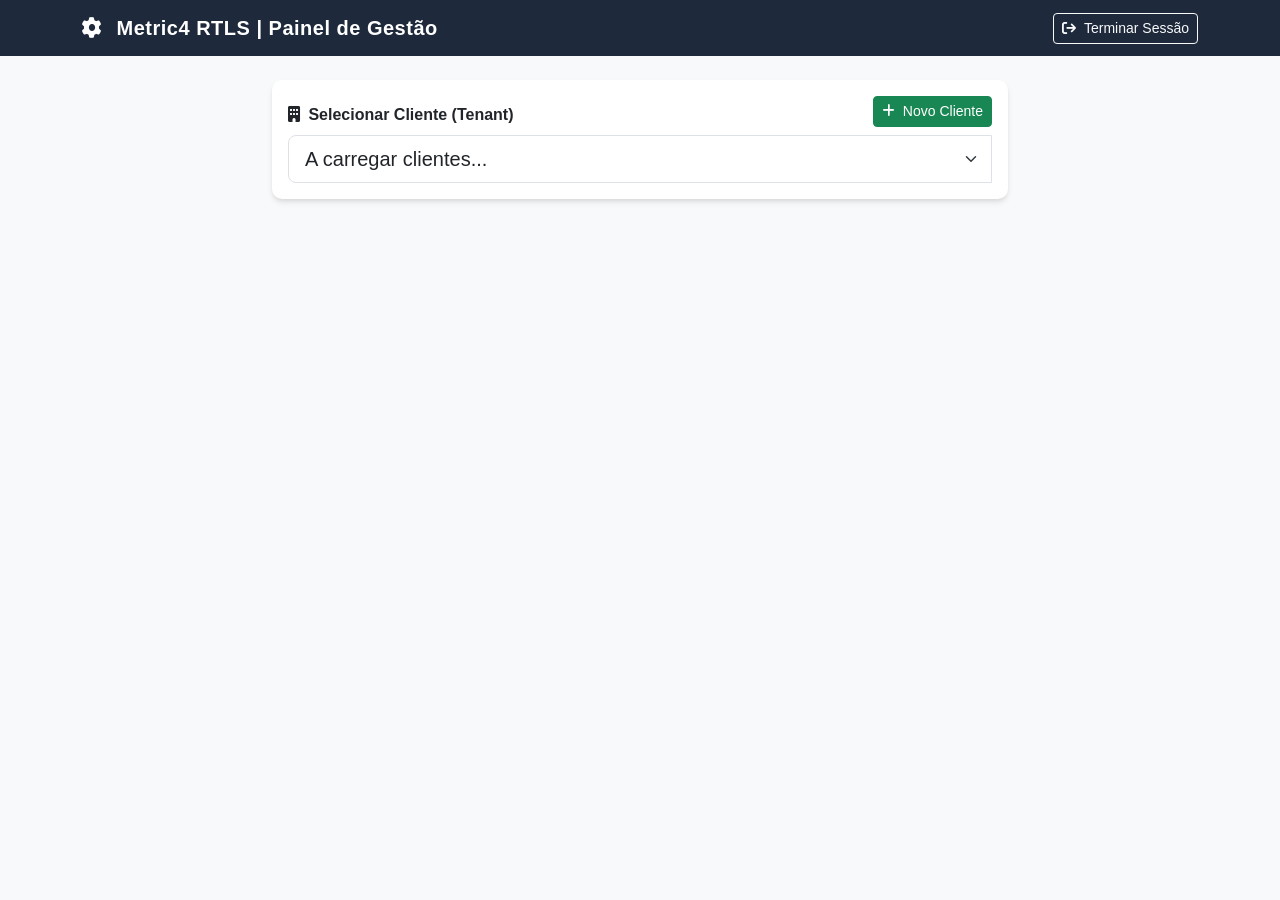
==== frontend/admin.html @ 27b30d7e "log: Update database and frontend" ====
<!DOCTYPE html>
<html lang="pt">

<head>
    <meta charset="UTF-8">
    <meta name="viewport" content="width=device-width, initial-scale=1.0">
    <title>Administração — Metric4 RTLS</title>
    <!-- Bootstrap 5 CSS -->
    <link href="https://cdn.jsdelivr.net/npm/bootstrap@5.3.2/dist/css/bootstrap.min.css" rel="stylesheet">
    <!-- FontAwesome for icons -->
    <link rel="stylesheet" href="https://cdnjs.cloudflare.com/ajax/libs/font-awesome/6.4.2/css/all.min.css">
    <style>
        body {
            background-color: #f8f9fa;
            font-family: 'Segoe UI', Tahoma, Geneva, Verdana, sans-serif;
        }

        .navbar {
            background-color: #1e293b !important;
        }

        .navbar-brand {
            font-weight: 600;
            letter-spacing: 0.5px;
        }

        .card {
            border: none;
            border-radius: 10px;
            box-shadow: 0 4px 6px -1px rgba(0, 0, 0, 0.1), 0 2px 4px -1px rgba(0, 0, 0, 0.06);
            margin-bottom: 1.5rem;
        }

        .card-header {
            background-color: #fff;
            border-bottom: 1px solid #e2e8f0;
            border-radius: 10px 10px 0 0 !important;
            padding: 1rem 1.5rem;
            font-weight: 600;
            color: #334155;
        }

        .table th {
            font-weight: 600;
            color: #475569;
            background-color: #f8fafc;
        }

        .toast-container {
            position: fixed;
            top: 20px;
            right: 20px;
            z-index: 1055;
        }

        .list-group-item {
            display: flex;
            justify-content: space-between;
            align-items: center;
        }
    </style>
</head>

<body>

    <!-- Navbar -->
    <nav class="navbar navbar-expand-lg navbar-dark bg-dark">
        <div class="container">
            <a class="navbar-brand" href="#">
                <i class="fa-solid fa-gear me-2"></i> Metric4 RTLS | Painel de Gestão
            </a>
            <div class="d-flex">
                <button id="btnAdminLogout" class="btn btn-outline-light btn-sm"><i
                        class="fa-solid fa-arrow-right-from-bracket me-1"></i> Terminar Sessão</button>
            </div>
        </div>
    </nav>

    <!-- Main Content -->
    <div class="container mt-4">
        <div class="row mb-4">
            <div class="col-md-8 offset-md-2">
                <div class="card">
                    <div class="card-body">
                        <div class="d-flex justify-content-between align-items-end mb-2">
                            <label for="tenantSelect" class="form-label fw-bold mb-0"><i
                                    class="fa-solid fa-building me-1"></i> Selecionar Cliente (Tenant)</label>
                            <button class="btn btn-sm btn-success" data-bs-toggle="modal"
                                data-bs-target="#modalCreateTenant"><i class="fa-solid fa-plus me-1"></i> Novo
                                Cliente</button>
                        </div>
                        <div class="input-group input-group-lg">
                            <select class="form-select" id="tenantSelect">
                                <option value="" selected disabled>A carregar clientes...</option>
                            </select>
                            <button class="btn btn-outline-primary d-none" id="btnEditTenant" data-bs-toggle="modal"
                                data-bs-target="#modalEditTenant" title="Editar Nome do Cliente"><i
                                    class="fa-solid fa-pen"></i></button>
                            <button class="btn btn-outline-danger d-none" id="btnDeleteTenant" data-bs-toggle="modal"
                                data-bs-target="#modalDeleteTenant" title="Apagar Cliente"><i
                                    class="fa-solid fa-trash"></i></button>
                        </div>
                    </div>
                </div>
            </div>
        </div>

        <div id="configSection" class="d-none">
            <div class="row">
                <!-- Mapa & Users Config -->
                <div class="col-lg-5">
                    <!-- Mapa -->
                    <div class="card mb-4" id="mapaCard">
                        <div class="card-header d-flex justify-content-between align-items-center">
                            <span><i class="fa-solid fa-map me-1"></i> Gestão de Mapas</span>
                            <button class="btn btn-sm btn-outline-primary" data-bs-toggle="modal" data-bs-target="#modalCreateMap"><i class="fa-solid fa-plus"></i> Adicionar</button>
                        </div>
                        <div class="card-body p-0">
                            <ul class="list-group list-group-flush" id="mapsList">
                                <!-- Maps will be loaded here -->
                            </ul>
                        </div>
                    </div>

                    <!-- Utilizadores -->
                    <div class="card">
                        <div class="card-header d-flex justify-content-between align-items-center">
                            <span><i class="fa-solid fa-users me-1"></i> Utilizadores</span>
                            <button class="btn btn-sm btn-outline-primary" data-bs-toggle="modal"
                                data-bs-target="#modalCreateUser"><i class="fa-solid fa-plus"></i> Adicionar</button>
                        </div>
                        <div class="card-body p-0">
                            <ul class="list-group list-group-flush" id="usersList">
                                <!-- Users will be loaded here -->
                            </ul>
                        </div>
                    </div>
                </div>

                <!-- Tags Config -->
                <div class="col-lg-7 mt-4 mt-lg-0" id="tagsConfigCol">
                    <div class="card h-100">
                        <div class="card-header d-flex justify-content-between align-items-center">
                            <span><i class="fa-solid fa-tags me-1"></i> Gestão de Tags</span>
                            <div>
                                <button type="button" class="btn btn-sm btn-outline-primary me-2" data-bs-toggle="modal"
                                    data-bs-target="#modalCreateTag">
                                    <i class="fa-solid fa-plus me-1"></i> Adicionar Tag
                                </button>
                                <button type="button" class="btn btn-sm btn-success" id="btnSaveAllTags">
                                    <i class="fa-solid fa-check-double me-1"></i> Gravar Todos os Nomes
                                </button>
                            </div>
                        </div>
                        <div class="card-body p-0">
                            <div class="table-responsive" style="max-height: 700px; overflow-y: auto;">
                                <table class="table table-hover table-striped mb-0 align-middle">
                                    <thead class="sticky-top">
                                        <tr>
                                            <th scope="col" class="ps-4">Tag ID (MAC / Físico)</th>
                                            <th scope="col">Nome Amigável (Alias)</th>
                                            <th scope="col" class="text-end pe-4">Ações</th>
                                        </tr>
                                    </thead>
                                    <tbody id="tagsTableBody">
                                        <!-- Tags will be loaded here -->
                                    </tbody>
                                </table>
                            </div>
                        </div>
                    </div>
                </div>
            </div>
        </div>

        <div id="sessionLogsSection" class="row mt-4 d-none">
            <div class="col-12">
                <div class="card">
                    <div class="card-header d-flex flex-column flex-sm-row justify-content-between align-items-sm-center gap-2">
                        <div>
                            <span><i class="fa-solid fa-clock-rotate-left me-1"></i> Histórico de Eventos</span>
                            <div class="small text-muted">Últimos eventos de sessão para o cliente selecionado</div>
                        </div>
                        <div class="d-flex gap-2 align-items-center">
                            <select id="logActionFilter" class="form-select form-select-sm" style="width: auto;" onchange="reloadTenantSessionLogs()">
                                <option value="">Todas as Ações</option>
                                <option value="login">Login</option>
                                <option value="logout">Logout</option>
                                <option value="user_created">Utilizador Criado</option>
                                <option value="user_deleted">Utilizador Apagado</option>
                                <option value="map_created">Mapa Criado</option>
                                <option value="map_updated">Mapa Atualizado</option>
                                <option value="map_deleted">Mapa Apagado</option>
                                <option value="tag_created">Tag Criada</option>
                                <option value="tag_deleted">Tag Apagada</option>
                                <option value="tag_aliases_updated">Alias de Tag(s) Atualizado</option>
                            </select>
                            <select id="logTimeFilter" class="form-select form-select-sm" style="width: auto;" onchange="reloadTenantSessionLogs()">
                                <option value="-4h">Últimas 4 horas</option>
                                <option value="-8h">Últimas 8 horas</option>
                                <option value="-7d">Últimos 7 dias</option>
                                <option value="-30d" selected>Últimos 30 dias</option>
                            </select>
                            <button class="btn btn-sm btn-outline-secondary" onclick="reloadTenantSessionLogs()" title="Atualizar">
                                <i class="fa-solid fa-arrows-rotate"></i>
                            </button>
                        </div>
                    </div>
                    <div class="card-body p-0">
                        <div class="table-responsive" style="max-height: 360px; overflow-y: auto;">
                            <table class="table table-sm table-hover mb-0 align-middle">
                                <thead class="sticky-top bg-white">
                                    <tr>
                                        <th scope="col">Timestamp</th>
                                        <th scope="col">Utilizador</th>
                                        <th scope="col">Ação</th>
                                        <th scope="col">Detalhes</th>
                                    </tr>
                                </thead>
                                <tbody id="sessionLogsTableBody">
                                    <tr><td colspan="4" class="text-center text-muted">Selecione um cliente para carregar o histórico de sessão.</td></tr>
                                </tbody>
                            </table>
                        </div>
                    </div>
                </div>
            </div>
        </div>
    </div>

    <!-- MODALS -->

    <!-- Modal Create Tenant -->
    <div class="modal fade" id="modalCreateTenant" tabindex="-1">
        <div class="modal-dialog">
            <div class="modal-content">
                <form id="formCreateTenant">
                    <div class="modal-header">
                        <h5 class="modal-title">Criar Novo Cliente</h5>
                        <button type="button" class="btn-close" data-bs-dismiss="modal"></button>
                    </div>
                    <div class="modal-body">
                        <div class="mb-3">
                            <label class="form-label">Nome do Cliente</label>
                            <input type="text" class="form-control" id="newTenantName" required>
                        </div>
                        <div class="alert alert-info py-2 small mb-0">
                            <i class="fa-solid fa-circle-info me-1"></i> O ID único do cliente será gerado automaticamente.
                        </div>
                    </div>
                    <div class="modal-footer">
                        <button type="button" class="btn btn-secondary" data-bs-dismiss="modal">Cancelar</button>
                        <button type="submit" class="btn btn-success">Criar Cliente</button>
                    </div>
                </form>
            </div>
        </div>
    </div>

    <!-- Modal Create Map -->
    <div class="modal fade" id="modalCreateMap" tabindex="-1">
        <div class="modal-dialog">
            <div class="modal-content">
                <form id="formCreateMap">
                    <div class="modal-header">
                        <h5 class="modal-title">Adicionar Novo Mapa</h5>
                        <button type="button" class="btn-close" data-bs-dismiss="modal"></button>
                    </div>
                    <div class="modal-body">
                        <div class="mb-3">
                            <label class="form-label">Nome da Área / Zona</label>
                            <input type="text" class="form-control" id="newMapName" required>
                        </div>
                        <div class="row">
                            <div class="col-md-6 mb-3">
                                <label class="form-label">Limite X (cm)</label>
                                <input type="number" class="form-control" id="newMapX" min="0" step="0.1" required>
                            </div>
                            <div class="col-md-6 mb-3">
                                <label class="form-label">Limite Y (cm)</label>
                                <input type="number" class="form-control" id="newMapY" min="0" step="0.1" required>
                            </div>
                        </div>
                        <div class="mb-3">
                            <label class="form-label">Caminho da Imagem (Ex: /static/assets/mapa.png)</label>
                            <input type="text" class="form-control" id="newMapPath">
                        </div>
                    </div>
                    <div class="modal-footer">
                        <button type="button" class="btn btn-secondary" data-bs-dismiss="modal">Cancelar</button>
                        <button type="submit" class="btn btn-primary">Gravar Mapa</button>
                    </div>
                </form>
            </div>
        </div>
    </div>

    <!-- Modal Edit Map -->
    <div class="modal fade" id="modalEditMap" tabindex="-1">
        <div class="modal-dialog">
            <div class="modal-content">
                <form id="formEditMap">
                    <input type="hidden" id="editMapIdTarget">
                    <div class="modal-header">
                        <h5 class="modal-title">Editar Mapa</h5>
                        <button type="button" class="btn-close" data-bs-dismiss="modal"></button>
                    </div>
                    <div class="modal-body">
                        <div class="mb-3">
                            <label class="form-label">Nome da Área / Zona</label>
                            <input type="text" class="form-control" id="editMapName" required>
                        </div>
                        <div class="row">
                            <div class="col-md-6 mb-3">
                                <label class="form-label">Limite X (cm)</label>
                                <input type="number" class="form-control" id="editMapX" min="0" step="0.1" required>
                            </div>
                            <div class="col-md-6 mb-3">
                                <label class="form-label">Limite Y (cm)</label>
                                <input type="number" class="form-control" id="editMapY" min="0" step="0.1" required>
                            </div>
                        </div>
                        <div class="mb-3">
                            <label class="form-label">Caminho da Imagem</label>
                            <input type="text" class="form-control" id="editMapPath">
                        </div>
                        <div class="text-center">
                            <img id="editMapPreview" src="" alt="Pré-visualização" class="img-fluid rounded border d-none" style="max-height: 200px; object-fit: contain;">
                        </div>
                    </div>
                    <div class="modal-footer">
                        <button type="button" class="btn btn-secondary" data-bs-dismiss="modal">Cancelar</button>
                        <button type="submit" class="btn btn-primary">Gravar Alterações</button>
                    </div>
                </form>
            </div>
        </div>
    </div>

    <!-- Modal Edit Tenant -->
    <div class="modal fade" id="modalEditTenant" tabindex="-1">
        <div class="modal-dialog">
            <div class="modal-content">
                <form id="formEditTenant">
                    <div class="modal-header">
                        <h5 class="modal-title">Editar Cliente</h5>
                        <button type="button" class="btn-close" data-bs-dismiss="modal"></button>
                    </div>
                    <div class="modal-body">
                        <div class="mb-3">
                            <label class="form-label">Nome do Cliente</label>
                            <input type="text" class="form-control" id="editTenantName" required>
                        </div>
                    </div>
                    <div class="modal-footer">
                        <button type="button" class="btn btn-secondary" data-bs-dismiss="modal">Cancelar</button>
                        <button type="submit" class="btn btn-primary">Gravar Alterações</button>
                    </div>
                </form>
            </div>
        </div>
    </div>

    <!-- Modal Delete Tenant (CASCADE DELETE WARNING) -->
    <div class="modal fade" id="modalDeleteTenant" tabindex="-1">
        <div class="modal-dialog">
            <div class="modal-content">
                <div class="modal-header bg-danger text-white">
                    <h5 class="modal-title"><i class="fa-solid fa-triangle-exclamation me-2"></i> Apagar Cliente (Ação
                        Irreversível)</h5>
                    <button type="button" class="btn-close btn-close-white" data-bs-dismiss="modal"></button>
                </div>
                <div class="modal-body">
                    <div class="alert alert-danger fw-bold">
                        ESTA AÇÃO IRÁ CAUSAR O CASCADE DELETE DE TODOS OS DADOS ASSOCIADOS A ESTE CLIENTE!
                    </div>
                    <p>Ao apagar este cliente, os seguintes dados serão eliminados definitivamente da base de dados:</p>
                    <ul>
                        <li><strong class="text-danger">Todos os Utilizadores</strong> associados a este cliente.</li>
                        <li><strong class="text-danger">Todas as Tags</strong> (IDs físicos e nomes) monitorizadas.</li>
                        <li><strong class="text-danger">O Mapa e os seus limites de escala</strong>.</li>
                        <li><strong class="text-danger">As Âncoras</strong> associadas ao mapa.</li>
                    </ul>
                    <p>Tens a certeza absoluta de que pretendes continuar?</p>
                </div>
                <div class="modal-footer bg-light">
                    <button type="button" class="btn btn-secondary" data-bs-dismiss="modal">Não, cancelar</button>
                    <button type="button" class="btn btn-danger fw-bold" id="confirmDeleteTenant">Sim, Apagar Cliente e
                        Dados Associados</button>
                </div>
            </div>
        </div>
    </div>

    <!-- Modal Create User -->
    <div class="modal fade" id="modalCreateUser" tabindex="-1">
        <div class="modal-dialog">
            <div class="modal-content">
                <form id="formCreateUser">
                    <div class="modal-header">
                        <h5 class="modal-title">Adicionar Utilizador</h5>
                        <button type="button" class="btn-close" data-bs-dismiss="modal"></button>
                    </div>
                    <div class="modal-body">
                        <div class="mb-3">
                            <label class="form-label">Username</label>
                            <input type="text" class="form-control" id="newUsername" required>
                        </div>
                        <div class="mb-3">
                            <label class="form-label">Password</label>
                            <input type="text" class="form-control" id="newUserPassword" required>
                        </div>
                    </div>
                    <div class="modal-footer">
                        <button type="button" class="btn btn-secondary" data-bs-dismiss="modal">Cancelar</button>
                        <button type="submit" class="btn btn-primary">Adicionar Utilizador</button>
                    </div>
                </form>
            </div>
        </div>
    </div>

    <!-- Modal Edit User -->
    <div class="modal fade" id="modalEditUser" tabindex="-1">
        <div class="modal-dialog">
            <div class="modal-content">
                <form id="formEditUser">
                    <div class="modal-header">
                        <h5 class="modal-title">Editar Password de Utilizador</h5>
                        <button type="button" class="btn-close" data-bs-dismiss="modal"></button>
                    </div>
                    <div class="modal-body">
                        <input type="hidden" id="editUsernameTarget">
                        <div class="mb-3">
                            <label class="form-label">Novo Username para <strong id="editUsernameDisplay"></strong></label>
                            <input type="text" class="form-control" id="editUserNewName" placeholder="Deixar em branco para manter o mesmo">
                        </div>
                        <div class="mb-3">
                            <label class="form-label">Nova Password</label>
                            <input type="text" class="form-control" id="editUserPassword" placeholder="Deixar em branco para manter a mesma">
                        </div>
                    </div>
                    <div class="modal-footer">
                        <button type="button" class="btn btn-secondary" data-bs-dismiss="modal">Cancelar</button>
                        <button type="submit" class="btn btn-primary">Gravar Alterações</button>
                    </div>
                </form>
            </div>
        </div>
    </div>

    <!-- Modal Create Tag -->
    <div class="modal fade" id="modalCreateTag" tabindex="-1">
        <div class="modal-dialog">
            <div class="modal-content">
                <form id="formCreateTag">
                    <div class="modal-header">
                        <h5 class="modal-title">Adicionar Tag</h5>
                        <button type="button" class="btn-close" data-bs-dismiss="modal"></button>
                    </div>
                    <div class="modal-body">
                        <div class="mb-3">
                            <label class="form-label">Tag ID (MAC / Físico)</label>
                            <input type="text" class="form-control" id="newTagId" required>
                        </div>
                        <div class="mb-3">
                            <label class="form-label">Nome Amigável (Alias)</label>
                            <input type="text" class="form-control" id="newTagName" required>
                        </div>
                    </div>
                    <div class="modal-footer">
                        <button type="button" class="btn btn-secondary" data-bs-dismiss="modal">Cancelar</button>
                        <button type="submit" class="btn btn-primary">Adicionar Tag</button>
                    </div>
                </form>
            </div>
        </div>
    </div>

    <!-- Toast Notification Container -->
    <div class="toast-container"></div>

    <!-- Auth System -->
    <script src="/static/auth.js"></script>
    <script src="https://cdn.jsdelivr.net/npm/bootstrap@5.3.2/dist/js/bootstrap.bundle.min.js"></script>

    <script>
        // redireciona e protege pagina
        redirecionarSeNaoAutenticado();
        verificarAdminAccess();

        async function verificarAdminAccess() {
            try {
                const resposta = await fetch('/api/admin/tenants', {
                    headers: { 'Authorization': `Bearer ${obterToken()}` }
                });
                if (!resposta.ok) {
                    window.location.href = '/';
                }
            } catch {
                window.location.href = '/';
            }
        }

        // logica de interface
        const tenantSelect = document.getElementById('tenantSelect');
        const configSection = document.getElementById('configSection');
        const mapConfigForm = document.getElementById('mapConfigForm');
        const mapPath = document.getElementById('mapPath');
        const mapPreview = document.getElementById('mapPreview');
        const limiteX = document.getElementById('limiteX');
        const limiteY = document.getElementById('limiteY');
        const usersList = document.getElementById('usersList');
        const tagsTableBody = document.getElementById('tagsTableBody');
        const sessionLogsTableBody = document.getElementById('sessionLogsTableBody');
        const sessionLogsSection = document.getElementById('sessionLogsSection');
        const btnSaveAllTags = document.getElementById('btnSaveAllTags');

        // Tenant action buttons
        const btnEditTenant = document.getElementById('btnEditTenant');
        const btnDeleteTenant = document.getElementById('btnDeleteTenant');

        // Logout
        document.getElementById('btnAdminLogout').addEventListener('click', async () => {
            try {
                await apiFetch('/logout', { method: 'POST' });
            } catch {
                // mesmo que o logout remoto falhe, continua a limpar a sessão local
            }
            localStorage.removeItem("cracha_jwt");
            localStorage.removeItem("tenant_id");
            localStorage.removeItem("login_timestamp");
            window.location.href = '/';
        });

        // helper para API requests
        async function apiFetch(url, options = {}) {
            if (!options.headers) options.headers = {};
            options.headers['Authorization'] = `Bearer ${obterToken()}`;
            if (options.body && !(options.body instanceof FormData)) {
                options.headers['Content-Type'] = 'application/json';
                if (typeof options.body !== 'string') options.body = JSON.stringify(options.body);
            }

            const response = await fetch(url, options);
            if (!response.ok) {
                if (response.status === 401 || response.status === 403) {
                    window.location.href = '/';
                    throw new Error('Sessão expirada ou acesso negado');
                }
                const errorData = await response.json().catch(() => ({}));
                throw new Error(errorData.detail || 'Erro na operação');
            }
            return response.json();
        }

        // helper para toasts (notificacoes)
        function showToast(message, type = 'success') {
            const toastContainer = document.querySelector('.toast-container');
            const bgClass = type === 'success' ? 'bg-success' : 'bg-danger';
            const icon = type === 'success' ? 'fa-check-circle' : 'fa-exclamation-circle';

            const toastHtml = `
                <div class="toast align-items-center text-white ${bgClass} border-0" role="alert" aria-live="assertive" aria-atomic="true">
                    <div class="d-flex">
                        <div class="toast-body">
                            <i class="fa-solid ${icon} me-2"></i> ${message}
                        </div>
                        <button type="button" class="btn-close btn-close-white me-2 m-auto" data-bs-dismiss="toast" aria-label="Close"></button>
                    </div>
                </div>
            `;

            toastContainer.insertAdjacentHTML('beforeend', toastHtml);
            const newToast = toastContainer.lastElementChild;
            const bsToast = new bootstrap.Toast(newToast, { delay: 3000 });
            bsToast.show();
            newToast.addEventListener('hidden.bs.toast', () => newToast.remove());
        }

        function closeModal(modalId) {
            const modalEl = document.getElementById(modalId);
            const modal = bootstrap.Modal.getInstance(modalEl) || new bootstrap.Modal(modalEl);
            modal.hide();
        }

        let tenantsMap = {};

        // carrega lista de tenants ao iniciar
        async function loadTenants(selectedId = null) {
            try {
                const tenants = await apiFetch('/api/admin/tenants');
                tenantSelect.innerHTML = '<option value="" selected disabled>Escolha um cliente...</option>';
                tenantsMap = {};
                tenants.forEach(t => {
                    tenantsMap[t.id] = t.nome;
                    const option = document.createElement('option');
                    option.value = t.id;
                    option.textContent = t.nome;
                    tenantSelect.appendChild(option);
                });
                if (selectedId && tenantsMap[selectedId]) {
                    tenantSelect.value = selectedId;
                    tenantSelect.dispatchEvent(new Event('change'));
                }
            } catch (error) {
                showToast(error.message, 'error');
                tenantSelect.innerHTML = '<option value="" disabled>Erro ao carregar</option>';
            }
        }

        // carrega dados de um tenant especifico
        async function loadTenantData(tenantId) {
            try {
                const data = await apiFetch(`/api/admin/config/${tenantId}`);

                // preenche lista de mapas
                const mapsList = document.getElementById('mapsList');
                mapsList.innerHTML = '';
                if (data.mapas && data.mapas.length > 0) {
                    data.mapas.forEach(m => {
                        mapsList.innerHTML += `
                            <li class="list-group-item py-2 d-flex justify-content-between align-items-center">
                                <div>
                                    <div class="fw-bold"><i class="fa-solid fa-map text-secondary me-2"></i> ${m.nome}</div>
                                    <small class="text-muted">Dimensões: ${m.limite_x}x${m.limite_y} cm</small>
                                </div>
                                <div>
                                    <button class="btn btn-sm btn-outline-primary me-1" onclick="openEditMapModal(${m.id}, '${m.nome}', ${m.limite_x}, ${m.limite_y}, '${m.path || ''}')" title="Editar Mapa"><i class="fa-solid fa-pen"></i></button>
                                    <button class="btn btn-sm btn-outline-danger" onclick="deleteMap(${m.id})" title="Apagar Mapa"><i class="fa-solid fa-trash"></i></button>
                                </div>
                            </li>`;
                    });
                } else {
                    mapsList.innerHTML = '<li class="list-group-item text-muted">Nenhum mapa configurado</li>';
                }

                // preenche lista de users
                usersList.innerHTML = '';
                if (data.users && data.users.length > 0) {
                    data.users.forEach(user => {
                        usersList.innerHTML += `
                            <li class="list-group-item py-2">
                                <div><i class="fa-solid fa-user text-secondary me-2"></i> ${user}</div>
                                <div>
                                    <button class="btn btn-sm btn-outline-primary me-1" onclick="openEditUserModal('${user}')" title="Alterar Password"><i class="fa-solid fa-pen"></i></button>
                                    <button class="btn btn-sm btn-outline-danger" onclick="deleteUser('${user}')" title="Apagar Utilizador"><i class="fa-solid fa-trash"></i></button>
                                </div>
                            </li>`;
                    });
                } else {
                    usersList.innerHTML = '<li class="list-group-item text-muted">Nenhum utilizador associado</li>';
                }

                // preenche tabela de tags
                tagsTableBody.innerHTML = '';
                if (data.tags && data.tags.length > 0) {
                    data.tags.forEach(tag => {
                        tagsTableBody.innerHTML += `
                            <tr>
                                <td class="ps-4 text-secondary font-monospace">${tag.tag_id}</td>
                                <td>
                                    <input type="text" class="form-control form-control-sm tag-alias-input" 
                                           data-tag-id="${tag.tag_id}" 
                                           value="${tag.friendly_name || tag.tag_id}">
                                </td>
                                <td class="text-end pe-4">
                                    <button class="btn btn-sm btn-outline-danger" onclick="deleteTag('${tag.tag_id}')"><i class="fa-solid fa-trash"></i></button>
                                </td>
                            </tr>
                        `;
                    });
                } else {
                    tagsTableBody.innerHTML = '<tr><td colspan="3" class="text-center text-muted">Nenhuma tag associada a este cliente.</td></tr>';
                }

                configSection.classList.remove('d-none');
                document.getElementById('mapaCard').classList.remove('d-none');
                document.getElementById('tagsConfigCol').classList.remove('d-none');
                btnEditTenant.classList.remove('d-none');
                btnDeleteTenant.classList.remove('d-none');
                sessionLogsSection.classList.remove('d-none');
                loadTenantSessionLogs(tenantId);
            } catch (error) {
                showToast(error.message, 'error');
                configSection.classList.add('d-none');
                btnEditTenant.classList.add('d-none');
                btnDeleteTenant.classList.add('d-none');
            }
        }

        tenantSelect.addEventListener('change', (e) => {
            const tenantId = e.target.value;
            if (tenantId) loadTenantData(tenantId);
        });

        // Gestão de Mapas
        document.getElementById('formCreateMap').addEventListener('submit', async (e) => {
            e.preventDefault();
            const tenantId = tenantSelect.value;
            if (!tenantId) return showToast('Selecione um cliente primeiro.', 'error');
            try {
                await apiFetch('/api/admin/mapas', {
                    method: 'POST',
                    body: JSON.stringify({
                        tenant_id: tenantId,
                        nome: document.getElementById('newMapName').value.trim(),
                        limite_x: parseFloat(document.getElementById('newMapX').value),
                        limite_y: parseFloat(document.getElementById('newMapY').value),
                        ficheiro_img: document.getElementById('newMapPath').value.trim() || null
                    })
                });
                closeModal('modalCreateMap');
                e.target.reset();
                showToast('Mapa adicionado com sucesso!');
                loadTenantData(tenantId);
            } catch (error) {
                showToast(error.message, 'error');
            }
        });

        window.openEditMapModal = function(id, nome, x, y, path) {
            document.getElementById('editMapIdTarget').value = id;
            document.getElementById('editMapName').value = nome;
            document.getElementById('editMapX').value = x;
            document.getElementById('editMapY').value = y;
            const pathInput = document.getElementById('editMapPath');
            pathInput.value = path;
            
            updateMapPreview(path);

            const modal = new bootstrap.Modal(document.getElementById('modalEditMap'));
            modal.show();
        };

        function updateMapPreview(path) {
            const preview = document.getElementById('editMapPreview');
            if (path) {
                let previewSrc = path;
                if (previewSrc.startsWith('frontend/')) {
                    previewSrc = previewSrc.replace('frontend/', '/static/');
                } else if (!previewSrc.startsWith('/')) {
                    previewSrc = '/' + previewSrc;
                }
                preview.src = previewSrc;
                preview.classList.remove('d-none');
            } else {
                preview.classList.add('d-none');
                preview.src = "";
            }
        }

        document.getElementById('editMapPath').addEventListener('input', (e) => {
            updateMapPreview(e.target.value.trim());
        });

        document.getElementById('formEditMap').addEventListener('submit', async (e) => {
            e.preventDefault();
            const tenantId = tenantSelect.value;
            const mapId = document.getElementById('editMapIdTarget').value;
            try {
                await apiFetch(`/api/admin/mapas/${mapId}`, {
                    method: 'PUT',
                    body: JSON.stringify({
                        nome: document.getElementById('editMapName').value.trim(),
                        limite_x: parseFloat(document.getElementById('editMapX').value),
                        limite_y: parseFloat(document.getElementById('editMapY').value),
                        ficheiro_img: document.getElementById('editMapPath').value.trim() || null
                    })
                });
                closeModal('modalEditMap');
                showToast('Mapa atualizado com sucesso!');
                loadTenantData(tenantId);
            } catch (error) {
                showToast(error.message, 'error');
            }
        });

        window.deleteMap = async function(id) {
            if (!confirm('ATENÇÃO: Apagar este mapa eliminará também todas as âncoras associadas. Deseja continuar?')) return;
            try {
                await apiFetch(`/api/admin/mapas/${id}`, { method: 'DELETE' });
                showToast('Mapa e âncoras removidos com sucesso!');
                loadTenantData(tenantSelect.value);
            } catch (error) {
                showToast(error.message, 'error');
            }
        };

        // Tenant CRUD
        document.getElementById('formCreateTenant').addEventListener('submit', async (e) => {
            e.preventDefault();
            const nome = document.getElementById('newTenantName').value.trim();
            try {
                const response = await apiFetch('/api/admin/tenants', {
                    method: 'POST',
                    body: { nome }
                });
                showToast('Cliente criado com sucesso!');
                closeModal('modalCreateTenant');
                document.getElementById('formCreateTenant').reset();
                loadTenants(response.id);
            } catch (error) {
                showToast(error.message, 'error');
            }
        });

        document.getElementById('btnEditTenant').addEventListener('click', () => {
            const tenantId = tenantSelect.value;
            document.getElementById('editTenantName').value = tenantsMap[tenantId] || '';
        });

        document.getElementById('formEditTenant').addEventListener('submit', async (e) => {
            e.preventDefault();
            const tenantId = tenantSelect.value;
            const nome = document.getElementById('editTenantName').value.trim();
            try {
                await apiFetch(`/api/admin/tenants/${tenantId}`, {
                    method: 'PUT',
                    body: { nome }
                });
                showToast('Cliente atualizado com sucesso!');
                closeModal('modalEditTenant');
                loadTenants(tenantId);
            } catch (error) {
                showToast(error.message, 'error');
            }
        });

        document.getElementById('confirmDeleteTenant').addEventListener('click', async () => {
            const tenantId = tenantSelect.value;
            try {
                await apiFetch(`/api/admin/tenants/${tenantId}`, { method: 'DELETE' });
                showToast('Cliente e dados associados apagados com sucesso!');
                closeModal('modalDeleteTenant');
                configSection.classList.add('d-none');
                btnEditTenant.classList.add('d-none');
                btnDeleteTenant.classList.add('d-none');
                loadTenants();
            } catch (error) {
                showToast(error.message, 'error');
                closeModal('modalDeleteTenant');
            }
        });

        // User CRUD
        document.getElementById('formCreateUser').addEventListener('submit', async (e) => {
            e.preventDefault();
            const tenantId = tenantSelect.value;
            const username = document.getElementById('newUsername').value.trim();
            const password = document.getElementById('newUserPassword').value;
            try {
                await apiFetch('/api/admin/users', {
                    method: 'POST',
                    body: { username, password, tenant_id: tenantId }
                });
                showToast('Utilizador criado com sucesso!');
                closeModal('modalCreateUser');
                document.getElementById('formCreateUser').reset();
                loadTenantData(tenantId);
            } catch (error) {
                showToast(error.message, 'error');
            }
        });

        function openEditUserModal(username) {
            document.getElementById('editUsernameTarget').value = username;
            document.getElementById('editUsernameDisplay').textContent = username;
            document.getElementById('editUserNewName').value = username;
            document.getElementById('editUserPassword').value = '';
            const modal = new bootstrap.Modal(document.getElementById('modalEditUser'));
            modal.show();
        }

        document.getElementById('formEditUser').addEventListener('submit', async (e) => {
            e.preventDefault();
            const username = document.getElementById('editUsernameTarget').value;
            const new_username = document.getElementById('editUserNewName').value.trim();
            const password = document.getElementById('editUserPassword').value;
            try {
                await apiFetch(`/api/admin/users/${username}`, {
                    method: 'PUT',
                    body: { 
                        new_username: new_username ? new_username : undefined, 
                        password: password ? password : undefined 
                    }
                });
                showToast('Utilizador atualizado com sucesso!');
                closeModal('modalEditUser');
                loadTenantData(tenantSelect.value);
            } catch (error) {
                showToast(error.message, 'error');
            }
        });

        async function deleteUser(username) {
            if (!confirm(`Tens a certeza que pretendes apagar o utilizador '${username}'?`)) return;
            try {
                await apiFetch(`/api/admin/users/${username}`, { method: 'DELETE' });
                showToast('Utilizador apagado com sucesso!');
                loadTenantData(tenantSelect.value);
            } catch (error) {
                showToast(error.message, 'error');
            }
        }

        // Tag CRUD
        document.getElementById('formCreateTag').addEventListener('submit', async (e) => {
            e.preventDefault();
            const tenantId = tenantSelect.value;
            const tag_id = document.getElementById('newTagId').value.trim();
            const nome = document.getElementById('newTagName').value.trim();
            try {
                await apiFetch('/api/admin/tags', {
                    method: 'POST',
                    body: { tag_id, nome, tenant_id: tenantId }
                });
                showToast('Tag criada com sucesso!');
                closeModal('modalCreateTag');
                document.getElementById('formCreateTag').reset();
                loadTenantData(tenantId);
            } catch (error) {
                showToast(error.message, 'error');
            }
        });

        async function deleteTag(tagId) {
            if (!confirm(`Tens a certeza que pretendes apagar a tag '${tagId}'?`)) return;
            try {
                await apiFetch(`/api/admin/tags/${tagId}`, { method: 'DELETE' });
                showToast('Tag apagada com sucesso!');
                loadTenantData(tenantSelect.value);
            } catch (error) {
                showToast(error.message, 'error');
            }
        }

        function reloadTenantSessionLogs() {
            const tenantId = tenantSelect.value;
            if (tenantId) loadTenantSessionLogs(tenantId);
        }

        async function loadTenantSessionLogs(tenantId) {
            try {
                const timeFilter = document.getElementById('logTimeFilter').value;
                const actionFilter = document.getElementById('logActionFilter').value;
                
                let url = `/api/admin/tenants/${tenantId}/sessions?start=${timeFilter}`;
                if (actionFilter) {
                    url += `&action=${actionFilter}`;
                }

                const data = await apiFetch(url);
                renderSessionLogs(data.events || []);
            } catch (error) {
                sessionLogsTableBody.innerHTML = '<tr><td colspan="4" class="text-center text-danger">Não foi possível carregar o histórico de sessão.</td></tr>';
                showToast(error.message, 'error');
            }
        }

        function renderSessionLogs(logs) {
            if (!logs || logs.length === 0) {
                sessionLogsTableBody.innerHTML = '<tr><td colspan="4" class="text-center text-muted">Sem eventos de login/logout para este cliente.</td></tr>';
                return;
            }

            sessionLogsTableBody.innerHTML = logs.map(evento => {
                const hora = new Date(evento.timestamp).toLocaleString('pt-PT', { year: 'numeric', month: '2-digit', day: '2-digit', hour: '2-digit', minute: '2-digit', second: '2-digit' });
                return `
                    <tr>
                        <td>${hora}</td>
                        <td class="font-monospace">${evento.user_id || '-'}</td>
                        <td>${evento.action || '-'}</td>
                        <td>${evento.details || ''}</td>
                    </tr>
                `;
            }).join('');
        }

        // bulk tag alias update
        btnSaveAllTags.addEventListener('click', async () => {
            const tenantId = tenantSelect.value;
            if (!tenantId) return;

            const inputs = document.querySelectorAll('.tag-alias-input');
            const tagsToUpdate = [];

            inputs.forEach(input => {
                tagsToUpdate.push({
                    tag_id: input.getAttribute('data-tag-id'),
                    friendly_name: input.value.trim()
                });
            });

            if (tagsToUpdate.length === 0) return;

            try {
                btnSaveAllTags.innerHTML = '<i class="fa-solid fa-spinner fa-spin me-1"></i> A gravar...';
                btnSaveAllTags.disabled = true;

                await apiFetch('/api/admin/tags/aliases', {
                    method: 'POST',
                    body: { tags: tagsToUpdate }
                });

                showToast('Nomes das tags atualizados com sucesso!');
            } catch (error) {
                showToast(error.message, 'error');
            } finally {
                btnSaveAllTags.innerHTML = '<i class="fa-solid fa-check-double me-1"></i> Gravar Todos os Nomes';
                btnSaveAllTags.disabled = false;
            }
        });

        // init
        document.addEventListener('DOMContentLoaded', () => loadTenants());
    </script>
</body>

</html>
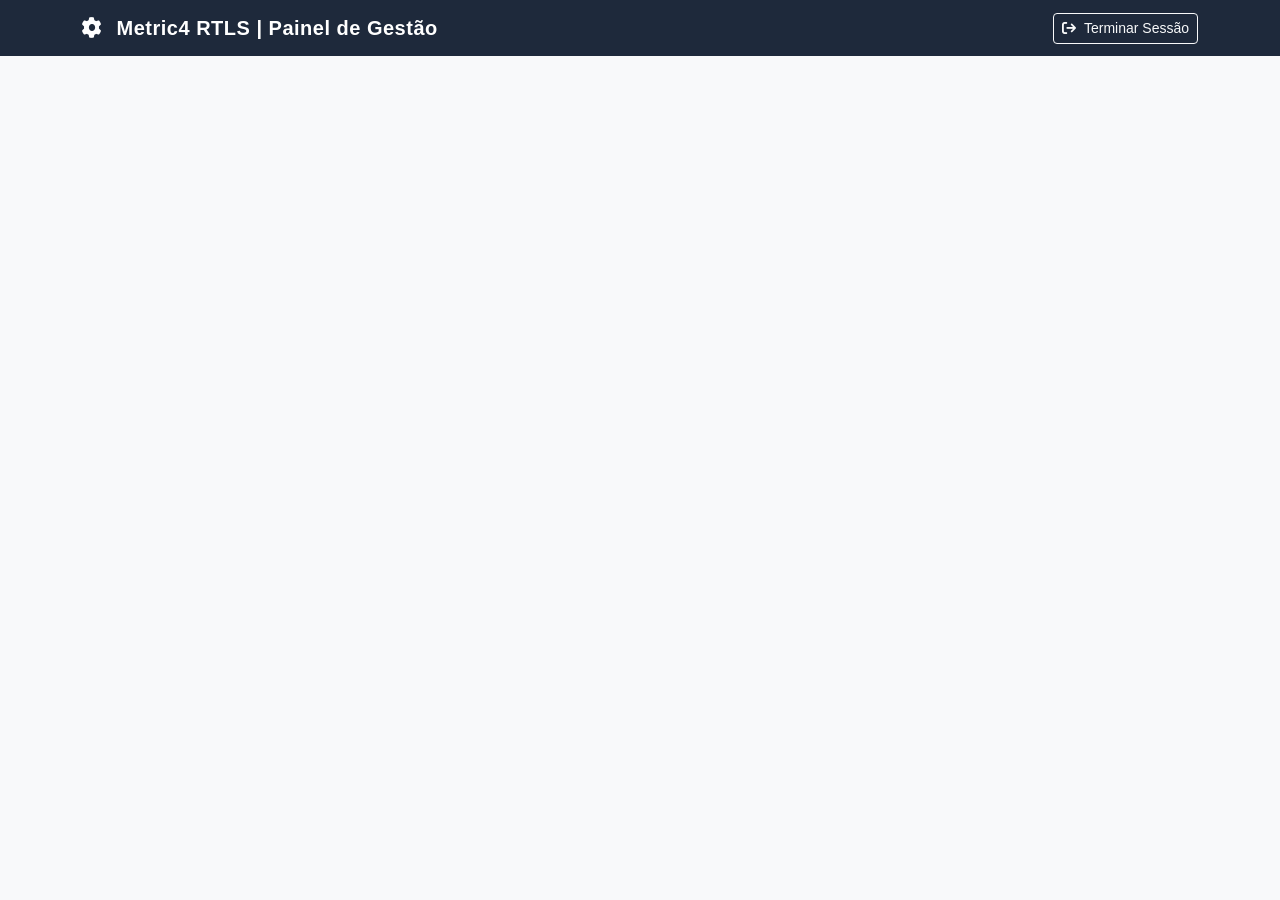
==== commit dfc9ea1e: "RBAC e avatar de users" ====
--- a/frontend/admin.html
+++ b/frontend/admin.html
@@ -9,6 +9,7 @@
     <link href="https://cdn.jsdelivr.net/npm/bootstrap@5.3.2/dist/css/bootstrap.min.css" rel="stylesheet">
     <!-- FontAwesome for icons -->
     <link rel="stylesheet" href="https://cdnjs.cloudflare.com/ajax/libs/font-awesome/6.4.2/css/all.min.css">
+    <link rel="stylesheet" href="/static/style.css?v=3.2">
     <style>
         body {
             background-color: #f8f9fa;
@@ -58,6 +59,114 @@
             justify-content: space-between;
             align-items: center;
         }
+
+        .btn-audit-log {
+            background: #fff;
+            border: 1px solid #cbd5e1;
+            color: #334155;
+            font-weight: 600;
+        }
+
+        .btn-audit-log:hover {
+            background: #f8fafc;
+            border-color: #94a3b8;
+            color: #1e293b;
+        }
+
+        .tenant-settings-section {
+            background: #f8fafc;
+            border: 1px solid #e2e8f0;
+            border-radius: 10px;
+            padding: 1rem 1.25rem;
+            margin-bottom: 1rem;
+        }
+
+        .tenant-settings-section h6 {
+            font-size: 0.8rem;
+            font-weight: 700;
+            text-transform: uppercase;
+            letter-spacing: 0.04em;
+            color: #64748b;
+            margin-bottom: 0.75rem;
+        }
+
+        .tenant-settings-avatar-wrap {
+            display: flex;
+            align-items: flex-start;
+            gap: 1rem;
+        }
+
+        #modalTenantSettings .modal-body {
+            overflow-x: hidden;
+            overflow-y: auto;
+            max-height: min(78vh, 720px);
+        }
+
+        .tenant-settings-avatar-wrap .tenant-avatar {
+            width: 72px;
+            height: 72px;
+            min-width: 72px;
+            max-width: 72px;
+            max-height: 72px;
+            font-size: 1.25rem;
+            flex-shrink: 0;
+            overflow: hidden;
+            position: relative;
+            display: flex;
+            align-items: center;
+            justify-content: center;
+            box-sizing: border-box;
+        }
+
+        .tenant-settings-avatar-wrap .tenant-avatar.tenant-avatar--img {
+            padding: 0;
+            background: #e2e8f0;
+        }
+
+        .tenant-settings-avatar-wrap .tenant-avatar img {
+            width: 100% !important;
+            height: 100% !important;
+            max-width: 72px !important;
+            max-height: 72px !important;
+            object-fit: cover;
+            display: block;
+            position: absolute;
+            inset: 0;
+        }
+
+        .avatar-upload-zone {
+            flex: 1;
+            min-width: 0;
+        }
+
+        .avatar-file-input-hidden {
+            position: absolute;
+            width: 0.1px;
+            height: 0.1px;
+            opacity: 0;
+            overflow: hidden;
+            z-index: -1;
+        }
+
+        .avatar-selected-name {
+            font-size: 0.85rem;
+            color: #334155;
+            word-break: break-all;
+        }
+
+        .avatar-selected-name.is-empty {
+            color: #94a3b8;
+            font-style: italic;
+        }
+
+        #tenantAvatarStatus {
+            font-size: 0.82rem;
+            min-height: 1.25rem;
+        }
+
+        #tenantAvatarStatus.is-error { color: #dc2626; }
+        #tenantAvatarStatus.is-success { color: #16a34a; }
+        #tenantAvatarStatus.is-loading { color: #64748b; }
     </style>
 </head>
 
@@ -69,7 +178,10 @@
             <a class="navbar-brand" href="#">
                 <i class="fa-solid fa-gear me-2"></i> Metric4 RTLS | Painel de Gestão
             </a>
-            <div class="d-flex">
+            <div class="d-flex gap-2">
+                <button type="button" id="btnTenantSettings" class="btn btn-outline-light btn-sm d-none">
+                    <i class="fa-solid fa-building me-1"></i> Conta da Empresa
+                </button>
                 <button id="btnAdminLogout" class="btn btn-outline-light btn-sm"><i
                         class="fa-solid fa-arrow-right-from-bracket me-1"></i> Terminar Sessão</button>
             </div>
@@ -78,16 +190,22 @@
 
     <!-- Main Content -->
     <div class="container mt-4">
-        <div class="row mb-4">
+        <div class="row mb-4 d-none" id="tenantSelectorSection">
             <div class="col-md-8 offset-md-2">
                 <div class="card">
                     <div class="card-body">
-                        <div class="d-flex justify-content-between align-items-end mb-2">
+                        <div class="d-flex justify-content-between align-items-end mb-2 flex-wrap gap-2">
                             <label for="tenantSelect" class="form-label fw-bold mb-0"><i
                                     class="fa-solid fa-building me-1"></i> Selecionar Cliente (Tenant)</label>
-                            <button class="btn btn-sm btn-success" data-bs-toggle="modal"
-                                data-bs-target="#modalCreateTenant"><i class="fa-solid fa-plus me-1"></i> Novo
-                                Cliente</button>
+                            <div class="d-flex gap-2 flex-wrap">
+                                <button type="button" class="btn btn-sm btn-audit-log" id="btnTodosEventos"
+                                    onclick="window.location.href='/app/audit-log'">
+                                    <i class="fa-solid fa-list-ul me-1"></i> Todos os Eventos
+                                </button>
+                                <button class="btn btn-sm btn-success" id="btnNovoCliente" data-bs-toggle="modal"
+                                    data-bs-target="#modalCreateTenant"><i class="fa-solid fa-plus me-1"></i> Novo
+                                    Cliente</button>
+                            </div>
                         </div>
                         <div class="input-group input-group-lg">
                             <select class="form-select" id="tenantSelect">
@@ -282,7 +400,7 @@
                             </div>
                         </div>
                         <div class="mb-3">
-                            <label class="form-label">Caminho da Imagem (Ex: /static/assets/mapa.png)</label>
+                            <label class="form-label">Caminho da Imagem (Ex: /static/assets/imgs/maps/meu_mapa.png)</label>
                             <input type="text" class="form-control" id="newMapPath">
                         </div>
                     </div>
@@ -477,11 +595,81 @@
         </div>
     </div>
 
+    <!-- Modal Conta da Empresa (role admin) -->
+    <div class="modal fade" id="modalTenantSettings" tabindex="-1" aria-labelledby="modalTenantSettingsLabel">
+        <div class="modal-dialog modal-dialog-centered modal-lg">
+            <div class="modal-content">
+                <div class="modal-header">
+                    <h5 class="modal-title" id="modalTenantSettingsLabel"><i class="fa-solid fa-building me-2"></i>Conta da Empresa</h5>
+                    <button type="button" class="btn-close" data-bs-dismiss="modal" aria-label="Fechar"></button>
+                </div>
+                <div class="modal-body">
+                    <p class="text-muted small mb-3">Gere a identidade visual e as credenciais de login da organização (tabela <strong>clientes</strong>, não utilizadores individuais).</p>
+
+                    <section class="tenant-settings-section" aria-labelledby="secAvatarHeading">
+                        <h6 id="secAvatarHeading"><i class="fa-solid fa-image me-1"></i> Avatar</h6>
+                        <div class="tenant-settings-avatar-wrap">
+                            <div class="tenant-avatar" id="tenantSettingsAvatarPreview" aria-hidden="true"></div>
+                            <div class="avatar-upload-zone">
+                                <input type="file" id="tenantAvatarFile" class="avatar-file-input-hidden"
+                                    accept="image/png,image/jpeg,image/jpg,image/webp,.png,.jpg,.jpeg,.webp">
+                                <div class="d-flex flex-wrap gap-2 mb-2">
+                                    <label for="tenantAvatarFile" class="btn btn-sm btn-outline-primary mb-0">
+                                        <i class="fa-solid fa-folder-open me-1"></i> Escolher imagem
+                                    </label>
+                                    <button type="button" class="btn btn-sm btn-primary" id="btnUploadAvatar" disabled>
+                                        <i class="fa-solid fa-cloud-arrow-up me-1"></i> Carregar avatar
+                                    </button>
+                                    <button type="button" class="btn btn-sm btn-outline-danger" id="btnRemoverAvatar">
+                                        <i class="fa-solid fa-trash me-1"></i> Remover
+                                    </button>
+                                </div>
+                                <p id="tenantAvatarSelectedName" class="avatar-selected-name is-empty mb-1">Nenhum ficheiro seleccionado</p>
+                                <p class="form-text mb-1">PNG, JPEG ou WebP — máximo 2 MB. Gravado como <code id="tenantAvatarFilename">cliente_id.ext</code></p>
+                                <p id="tenantAvatarStatus" role="status" aria-live="polite"></p>
+                            </div>
+                        </div>
+                    </section>
+
+                    <form id="formTenantSettings">
+                        <section class="tenant-settings-section mb-0">
+                            <h6><i class="fa-solid fa-key me-1"></i> Dados de acesso</h6>
+                            <div class="mb-3">
+                                <label class="form-label" for="tenantSettingsNome">Nome da empresa</label>
+                                <input type="text" class="form-control" id="tenantSettingsNome" required
+                                    placeholder="Nome exibido e usado no login admin">
+                                <div class="form-text">Este nome é o utilizador no ecrã de login do administrador da empresa.</div>
+                            </div>
+                            <div class="mb-3">
+                                <label class="form-label" for="tenantSettingsNewPassword">Nova password de login</label>
+                                <input type="password" class="form-control" id="tenantSettingsNewPassword" autocomplete="new-password"
+                                    placeholder="Deixar vazio para manter a actual">
+                            </div>
+                            <div class="mb-0">
+                                <label class="form-label" for="tenantSettingsCurrentPassword">Password atual <span class="text-danger">*</span></label>
+                                <input type="password" class="form-control" id="tenantSettingsCurrentPassword" autocomplete="current-password" required
+                                    placeholder="Obrigatória para guardar alterações de nome ou password">
+                            </div>
+                            <p id="tenantSettingsErro" class="text-danger small mb-0 mt-3"></p>
+                        </section>
+                        <div class="modal-footer px-0 pb-0 mt-3">
+                            <button type="button" class="btn btn-secondary" data-bs-dismiss="modal">Fechar</button>
+                            <button type="submit" class="btn btn-primary">
+                                <i class="fa-solid fa-floppy-disk me-1"></i> Guardar nome e password
+                            </button>
+                        </div>
+                    </form>
+                </div>
+            </div>
+        </div>
+    </div>
+
     <!-- Toast Notification Container -->
     <div class="toast-container"></div>
 
     <!-- Auth System -->
-    <script src="/static/auth.js"></script>
+    <script src="/static/asset-paths.js?v=3.2"></script>
+    <script src="/static/auth.js?v=3"></script>
     <script src="https://cdn.jsdelivr.net/npm/bootstrap@5.3.2/dist/js/bootstrap.bundle.min.js"></script>
 
     <script>
@@ -489,15 +677,9 @@
         redirecionarSeNaoAutenticado();
         verificarAdminAccess();
 
-        async function verificarAdminAccess() {
-            try {
-                const resposta = await fetch('/api/admin/tenants', {
-                    headers: { 'Authorization': `Bearer ${obterToken()}` }
-                });
-                if (!resposta.ok) {
-                    window.location.href = '/';
-                }
-            } catch {
+        function verificarAdminAccess() {
+            const role = obterRole();
+            if (role !== "superadmin" && role !== "admin") {
                 window.location.href = '/';
             }
         }
@@ -520,6 +702,300 @@
         const btnEditTenant = document.getElementById('btnEditTenant');
         const btnDeleteTenant = document.getElementById('btnDeleteTenant');
 
+        // Conta da empresa (role admin)
+        const btnTenantSettings = document.getElementById('btnTenantSettings');
+        const modalTenantSettingsEl = document.getElementById('modalTenantSettings');
+        const modalTenantSettings = modalTenantSettingsEl
+            ? new bootstrap.Modal(modalTenantSettingsEl)
+            : null;
+        const tenantAvatarFileInput = document.getElementById('tenantAvatarFile');
+        const btnUploadAvatar = document.getElementById('btnUploadAvatar');
+        const tenantAvatarStatus = document.getElementById('tenantAvatarStatus');
+        const tenantAvatarSelectedName = document.getElementById('tenantAvatarSelectedName');
+        let tenantAvatarPendingFile = null;
+        let tenantAvatarPreviewObjectUrl = null;
+
+        function extrairErroApi(dados, status) {
+            if (status === 404) {
+                return 'A API em execução está desatualizada (rota em falta). Feche a janela «Servidor API Metric4», volte a correr arrancar_sistema_v1.bat (ou reinicie o uvicorn) e faça Ctrl+F5 nesta página.';
+            }
+            if (!dados?.detail) return 'Erro na operação';
+            if (typeof dados.detail === 'string') {
+                if (dados.detail === 'Not Found') {
+                    return 'Recurso não encontrado na API. Reinicie o servidor API (uvicorn) e recarregue a página.';
+                }
+                return dados.detail;
+            }
+            if (Array.isArray(dados.detail)) {
+                return dados.detail.map((d) => d.msg || JSON.stringify(d)).join('; ');
+            }
+            return String(dados.detail);
+        }
+
+        async function verificarApiTenantProfile() {
+            try {
+                const r = await fetch('/api/health');
+                if (!r.ok) return false;
+                const h = await r.json();
+                return h.tenant_profile_api === true;
+            } catch {
+                return false;
+            }
+        }
+
+        function definirEstadoAvatarStatus(mensagem, tipo) {
+            tenantAvatarStatus.textContent = mensagem || '';
+            tenantAvatarStatus.className = tipo ? `is-${tipo}` : '';
+        }
+
+        function libertarPreviewObjectUrl() {
+            if (tenantAvatarPreviewObjectUrl) {
+                URL.revokeObjectURL(tenantAvatarPreviewObjectUrl);
+                tenantAvatarPreviewObjectUrl = null;
+            }
+        }
+
+        function actualizarPreviewAvatarModal(nome, logoUrl) {
+            const preview = document.getElementById('tenantSettingsAvatarPreview');
+            const tenantId = obterTenantId();
+            document.getElementById('tenantAvatarFilename').textContent =
+                tenantId ? `${tenantId}.png | .jpg | .webp` : '—';
+            if (window.ASSET_PATHS?.aplicarAvatarElemento) {
+                window.ASSET_PATHS.aplicarAvatarElemento(preview, nome, logoUrl);
+            } else {
+                preview.textContent = (nome || 'M4').slice(0, 2).toUpperCase();
+            }
+        }
+
+        function limparSelecaoAvatarFicheiro() {
+            tenantAvatarPendingFile = null;
+            if (tenantAvatarFileInput) tenantAvatarFileInput.value = '';
+            if (btnUploadAvatar) btnUploadAvatar.disabled = true;
+            tenantAvatarSelectedName.textContent = 'Nenhum ficheiro seleccionado';
+            tenantAvatarSelectedName.classList.add('is-empty');
+            libertarPreviewObjectUrl();
+        }
+
+        const AVATAR_MAX_PX = 2048;
+
+        function validarFicheiroAvatarLocal(ficheiro) {
+            const tipos = ['image/png', 'image/jpeg', 'image/jpg', 'image/webp', 'image/pjpeg'];
+            const extOk = /\.(png|jpe?g|webp)$/i.test(ficheiro.name || '');
+            if (!extOk && ficheiro.type && !tipos.includes(ficheiro.type)) {
+                return 'Formato não suportado. Use PNG, JPEG ou WebP.';
+            }
+            if (ficheiro.size > 2 * 1024 * 1024) {
+                return 'Imagem demasiado grande (máximo 2 MB).';
+            }
+            return null;
+        }
+
+        function mostrarPreviewAvatarLocal(ficheiro) {
+            const preview = document.getElementById('tenantSettingsAvatarPreview');
+            const nome = document.getElementById('tenantSettingsNome').value || 'Empresa';
+
+            libertarPreviewObjectUrl();
+            tenantAvatarPreviewObjectUrl = URL.createObjectURL(ficheiro);
+
+            if (window.ASSET_PATHS?.aplicarAvatarElemento) {
+                window.ASSET_PATHS.aplicarAvatarElemento(preview, nome, tenantAvatarPreviewObjectUrl);
+            } else {
+                preview.innerHTML = '';
+                const img = document.createElement('img');
+                img.src = tenantAvatarPreviewObjectUrl;
+                img.alt = nome;
+                img.style.cssText = 'width:100%;height:100%;object-fit:cover;display:block';
+                preview.appendChild(img);
+            }
+
+            const probe = new Image();
+            probe.onload = () => {
+                if (probe.width > AVATAR_MAX_PX || probe.height > AVATAR_MAX_PX) {
+                    limparSelecaoAvatarFicheiro();
+                    const logo = localStorage.getItem('tenant_logo_url') || null;
+                    actualizarPreviewAvatarModal(nome, logo);
+                    definirEstadoAvatarStatus(
+                        `Resolução demasiado alta (${probe.width}×${probe.height}px). Máximo ${AVATAR_MAX_PX}×${AVATAR_MAX_PX}.`,
+                        'error'
+                    );
+                }
+            };
+            probe.onerror = () => {
+                limparSelecaoAvatarFicheiro();
+                const logo = localStorage.getItem('tenant_logo_url') || null;
+                actualizarPreviewAvatarModal(nome, logo);
+                definirEstadoAvatarStatus('Não foi possível ler o ficheiro como imagem.', 'error');
+            };
+            probe.src = tenantAvatarPreviewObjectUrl;
+        }
+
+        function aoSeleccionarAvatarFicheiro(ficheiro) {
+            const erroLocal = validarFicheiroAvatarLocal(ficheiro);
+            if (erroLocal) {
+                limparSelecaoAvatarFicheiro();
+                definirEstadoAvatarStatus(erroLocal, 'error');
+                return;
+            }
+
+            tenantAvatarPendingFile = ficheiro;
+            btnUploadAvatar.disabled = false;
+            const tamanhoKb = Math.round(ficheiro.size / 1024);
+            tenantAvatarSelectedName.textContent = `${ficheiro.name} (${tamanhoKb} KB)`;
+            tenantAvatarSelectedName.classList.remove('is-empty');
+            definirEstadoAvatarStatus('Pré-visualização local — clique em «Carregar avatar» para guardar.', '');
+
+            mostrarPreviewAvatarLocal(ficheiro);
+        }
+
+        async function enviarAvatarSelecionado() {
+            if (!tenantAvatarPendingFile) {
+                definirEstadoAvatarStatus('Seleccione uma imagem primeiro.', 'error');
+                return;
+            }
+
+            definirEstadoAvatarStatus('A carregar imagem…', 'loading');
+            btnUploadAvatar.disabled = true;
+
+            const formData = new FormData();
+            formData.append('file', tenantAvatarPendingFile, tenantAvatarPendingFile.name);
+
+            try {
+                const token = obterToken();
+                const resp = await fetch('/api/tenant/profile/avatar', {
+                    method: 'POST',
+                    headers: { Authorization: `Bearer ${token}` },
+                    body: formData,
+                });
+                const dados = await resp.json().catch(() => ({}));
+                if (!resp.ok) {
+                    throw new Error(extrairErroApi(dados, resp.status));
+                }
+
+                localStorage.setItem('tenant_logo_url', dados.logo_url);
+                const nome = document.getElementById('tenantSettingsNome').value;
+                limparSelecaoAvatarFicheiro();
+                actualizarPreviewAvatarModal(nome, dados.logo_url);
+                definirEstadoAvatarStatus('Avatar guardado com sucesso.', 'success');
+                showToast('Avatar atualizado com sucesso!');
+            } catch (error) {
+                definirEstadoAvatarStatus(error.message, 'error');
+                btnUploadAvatar.disabled = !!tenantAvatarPendingFile;
+            }
+        }
+
+        async function abrirModalTenantSettings() {
+            document.getElementById('tenantSettingsErro').textContent = '';
+            document.getElementById('tenantSettingsNewPassword').value = '';
+            document.getElementById('tenantSettingsCurrentPassword').value = '';
+            limparSelecaoAvatarFicheiro();
+            definirEstadoAvatarStatus('', '');
+
+            const apiOk = await verificarApiTenantProfile();
+            if (!apiOk) {
+                definirEstadoAvatarStatus(
+                    'Servidor API desatualizado: reinicie a janela «Servidor API Metric4» e recarregue a página (Ctrl+F5).',
+                    'error'
+                );
+            }
+
+            const nome = localStorage.getItem('tenant_nome') || obterTenantId() || '';
+            const logo = localStorage.getItem('tenant_logo_url') || null;
+            document.getElementById('tenantSettingsNome').value = nome;
+            actualizarPreviewAvatarModal(nome, logo);
+
+            if (apiOk) {
+                try {
+                    const dados = await apiFetch('/api/tenant/branding');
+                    document.getElementById('tenantSettingsNome').value = dados.nome || nome;
+                    if (dados.logo_url) {
+                        localStorage.setItem('tenant_logo_url', dados.logo_url);
+                    } else {
+                        localStorage.removeItem('tenant_logo_url');
+                    }
+                    actualizarPreviewAvatarModal(dados.nome, dados.logo_url || null);
+                } catch (error) {
+                    definirEstadoAvatarStatus(error.message, 'error');
+                }
+            }
+
+            modalTenantSettings?.show();
+        }
+
+        btnTenantSettings?.addEventListener('click', abrirModalTenantSettings);
+
+        tenantAvatarFileInput?.addEventListener('change', (e) => {
+            const ficheiro = e.target.files?.[0];
+            if (!ficheiro) {
+                limparSelecaoAvatarFicheiro();
+                const nome = document.getElementById('tenantSettingsNome').value;
+                const logo = localStorage.getItem('tenant_logo_url') || null;
+                actualizarPreviewAvatarModal(nome, logo);
+                return;
+            }
+            aoSeleccionarAvatarFicheiro(ficheiro);
+        });
+
+        btnUploadAvatar?.addEventListener('click', enviarAvatarSelecionado);
+
+        document.getElementById('btnRemoverAvatar')?.addEventListener('click', async () => {
+            definirEstadoAvatarStatus('', '');
+            document.getElementById('tenantSettingsErro').textContent = '';
+            if (!confirm('Remover o avatar da empresa?')) return;
+            try {
+                await apiFetch('/api/tenant/profile/avatar', { method: 'DELETE' });
+                localStorage.removeItem('tenant_logo_url');
+                limparSelecaoAvatarFicheiro();
+                const nome = document.getElementById('tenantSettingsNome').value;
+                actualizarPreviewAvatarModal(nome, null);
+                definirEstadoAvatarStatus('Avatar removido.', 'success');
+                showToast('Avatar removido.');
+            } catch (error) {
+                definirEstadoAvatarStatus(error.message, 'error');
+            }
+        });
+
+        modalTenantSettingsEl?.addEventListener('hidden.bs.modal', () => {
+            libertarPreviewObjectUrl();
+        });
+
+        document.getElementById('formTenantSettings')?.addEventListener('submit', async (e) => {
+            e.preventDefault();
+            const erroEl = document.getElementById('tenantSettingsErro');
+            erroEl.textContent = '';
+
+            const body = {
+                current_password: document.getElementById('tenantSettingsCurrentPassword').value,
+            };
+            const nome = document.getElementById('tenantSettingsNome').value.trim();
+            const novaPass = document.getElementById('tenantSettingsNewPassword').value;
+            if (nome) body.nome = nome;
+            if (novaPass) body.new_password = novaPass;
+
+            try {
+                const dados = await apiFetch('/api/tenant/profile', {
+                    method: 'PUT',
+                    body,
+                });
+                localStorage.setItem('tenant_nome', dados.nome);
+                document.querySelector('.navbar-brand').innerHTML =
+                    `<i class="fa-solid fa-gear me-2"></i> Metric4 RTLS | Gestão de ${dados.nome}`;
+                const opt = tenantSelect.querySelector(`option[value="${dados.tenant_id}"]`);
+                if (opt) opt.textContent = dados.nome;
+                actualizarPreviewAvatarModal(
+                    dados.nome,
+                    localStorage.getItem('tenant_logo_url') || null
+                );
+                showToast('Dados da empresa atualizados!');
+                if (dados.nome_alterado) {
+                    showToast('O nome de login mudou — use o novo nome na próxima sessão.', 'error');
+                }
+                document.getElementById('tenantSettingsCurrentPassword').value = '';
+                document.getElementById('tenantSettingsNewPassword').value = '';
+            } catch (error) {
+                erroEl.textContent = error.message;
+            }
+        });
+
         // Logout
         document.getElementById('btnAdminLogout').addEventListener('click', async () => {
             try {
@@ -529,7 +1005,11 @@
             }
             localStorage.removeItem("cracha_jwt");
             localStorage.removeItem("tenant_id");
+            localStorage.removeItem("tenant_nome");
+            localStorage.removeItem("is_admin");
+            localStorage.removeItem("role");
             localStorage.removeItem("login_timestamp");
+            localStorage.removeItem("tenant_logo_url");
             window.location.href = '/';
         });
 
@@ -544,12 +1024,16 @@
 
             const response = await fetch(url, options);
             if (!response.ok) {
-                if (response.status === 401 || response.status === 403) {
+                if (response.status === 401) {
                     window.location.href = '/';
-                    throw new Error('Sessão expirada ou acesso negado');
+                    throw new Error('Sessão expirada. Por favor autentique-se novamente.');
+                }
+                if (response.status === 403) {
+                    // 403 = sem permissão para este recurso específico, não forçar logout
+                    throw new Error('Acesso negado a este recurso.');
                 }
                 const errorData = await response.json().catch(() => ({}));
-                throw new Error(errorData.detail || 'Erro na operação');
+                throw new Error(extrairErroApi(errorData, response.status));
             }
             return response.json();
         }
@@ -677,8 +1161,11 @@
                 configSection.classList.remove('d-none');
                 document.getElementById('mapaCard').classList.remove('d-none');
                 document.getElementById('tagsConfigCol').classList.remove('d-none');
-                btnEditTenant.classList.remove('d-none');
-                btnDeleteTenant.classList.remove('d-none');
+                // botões de editar/apagar tenant só visíveis para superadmin
+                if (obterRole() !== "admin") {
+                    btnEditTenant.classList.remove('d-none');
+                    btnDeleteTenant.classList.remove('d-none');
+                }
                 sessionLogsSection.classList.remove('d-none');
                 loadTenantSessionLogs(tenantId);
             } catch (error) {
@@ -736,12 +1223,9 @@
         function updateMapPreview(path) {
             const preview = document.getElementById('editMapPreview');
             if (path) {
-                let previewSrc = path;
-                if (previewSrc.startsWith('frontend/')) {
-                    previewSrc = previewSrc.replace('frontend/', '/static/');
-                } else if (!previewSrc.startsWith('/')) {
-                    previewSrc = '/' + previewSrc;
-                }
+                const previewSrc = window.ASSET_PATHS
+                    ? window.ASSET_PATHS.normalizarCaminhoImagem(path)
+                    : path;
                 preview.src = previewSrc;
                 preview.classList.remove('d-none');
             } else {
@@ -1012,8 +1496,34 @@
             }
         });
 
-        // init
-        document.addEventListener('DOMContentLoaded', () => loadTenants());
+        // init — comportamento diferente por role
+        document.addEventListener('DOMContentLoaded', () => {
+            const meuRole = obterRole();
+
+            if (meuRole === "admin") {
+                // tenant selector já oculto por default no HTML; configurar modo ADMIN
+                const meuTenantId = obterTenantId();
+                const meuTenantNome = localStorage.getItem('tenant_nome') || meuTenantId;
+
+                document.getElementById('btnTenantSettings')?.classList.remove('d-none');
+
+                // inserir opção sintética para que operações de CRUD usem o tenant correto
+                tenantSelect.innerHTML = `<option value="${meuTenantId}" selected>${meuTenantNome}</option>`;
+
+                // actualizar título da navbar com o nome do cliente
+                document.querySelector('.navbar-brand').innerHTML =
+                    `<i class="fa-solid fa-gear me-2"></i> Metric4 RTLS | Gestão de ${meuTenantNome}`;
+
+                loadTenantData(meuTenantId);
+            } else if (meuRole === "superadmin") {
+                // superadmin: mostrar seletor de tenant (oculto por default no HTML)
+                document.getElementById('tenantSelectorSection').classList.remove('d-none');
+                loadTenants();
+            } else {
+                // sem permissão — redirecionar para o login
+                window.location.href = '/';
+            }
+        });
     </script>
 </body>
 
